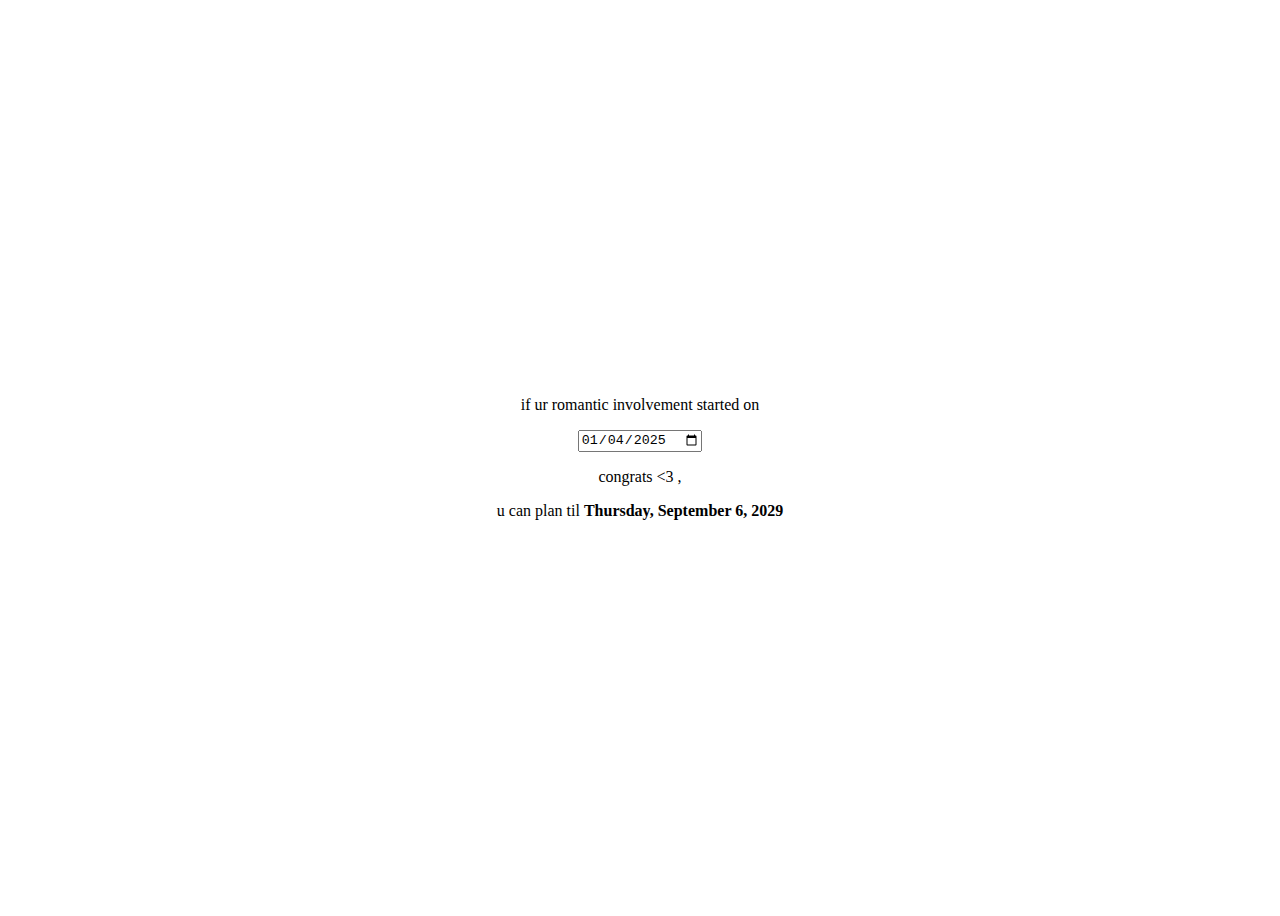
==== index.html @ 117dcfee "initial commit" ====
<html>
    <head>
        <title>romantic involvement calc</title>
        <link rel="stylesheet" href="./index.css" />
    </head>
    <body>
        <div class="center-screen">
            <div>if ur romantic involvement started on</div>
            <input id="start_date" type="date" />
            <div>congrats <3 ,</div>
            <div>u can plan til <b id="end_date"></b></div>
        </div>
        <script src="./index.js"></script>
    </body>
</html>
---- index.css ----
.center-screen {
    display: flex;
    flex-direction: column;
    gap: 1rem;
    justify-content: center;
    align-items: center;
    text-align: center;
    min-height: 100vh;
}
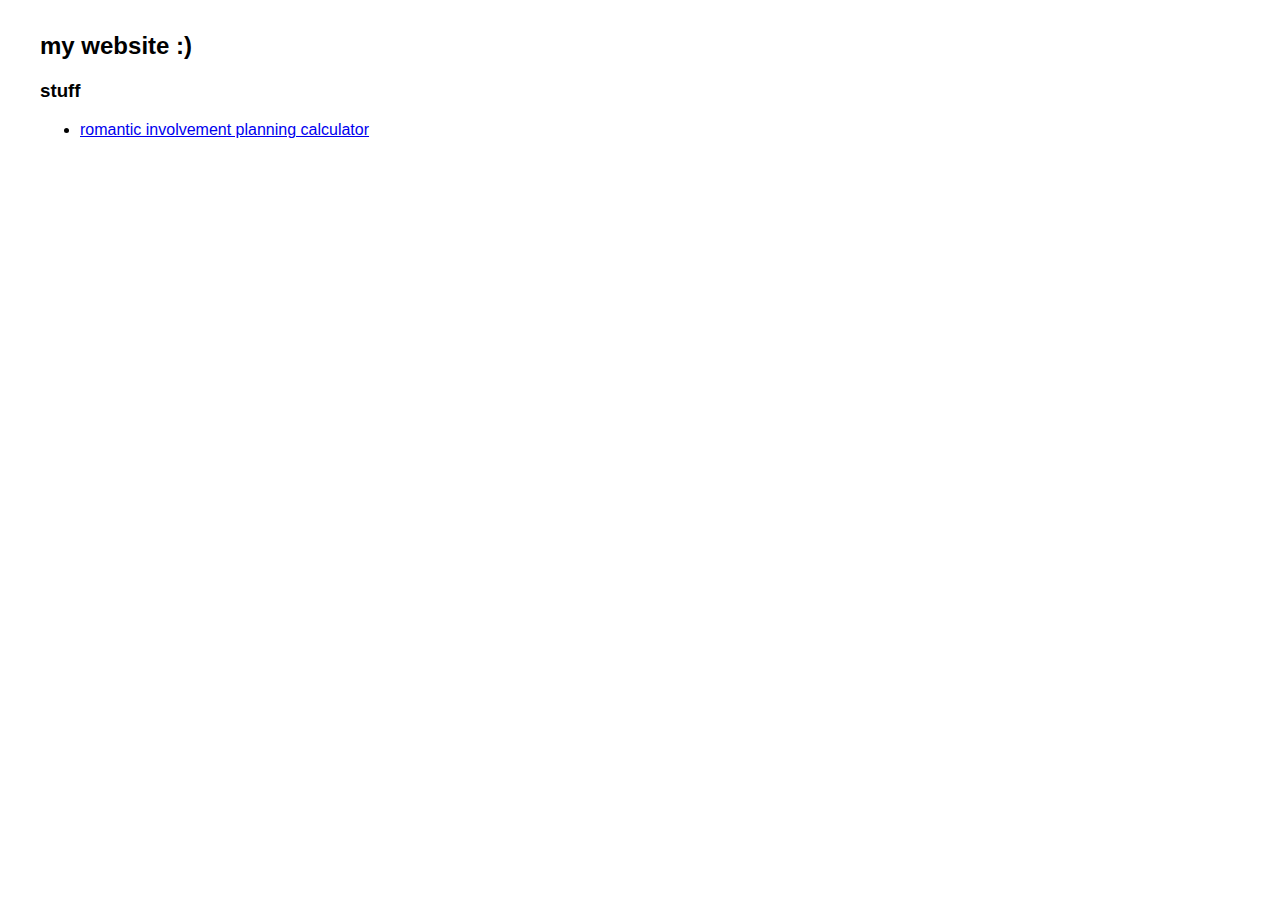
==== commit 36a84ed4: "add main page" ====
--- a/index.html
+++ b/index.html
@@ -1,15 +1,17 @@
-<html>
+<html lang="en">
     <head>
-        <title>romantic involvement calc</title>
+        <title>andris' website</title>
         <link rel="stylesheet" href="./index.css" />
     </head>
     <body>
-        <div class="center-screen">
-            <div>if ur romantic involvement started on</div>
-            <input id="start_date" type="date" />
-            <div>congrats <3 ,</div>
-            <div>u can plan til <b id="end_date"></b></div>
-        </div>
-        <script src="./index.js"></script>
+        <main class="screen-margin">
+            <h2>my website :)</h2>
+            <h3>stuff</h3>
+            <ul>
+                <li>
+                    <a href="coplan/index.html">romantic involvement planning calculator</a>
+                </li>
+            </ul>
+        </main>
     </body>
 </html>
--- a/index.css
+++ b/index.css
@@ -1,3 +1,11 @@
+html {
+    font-family: "Comic Sans MS", sans-serif;
+}
+
+.screen-margin {
+    margin: 2rem;
+}
+
 .center-screen {
     display: flex;
     flex-direction: column;
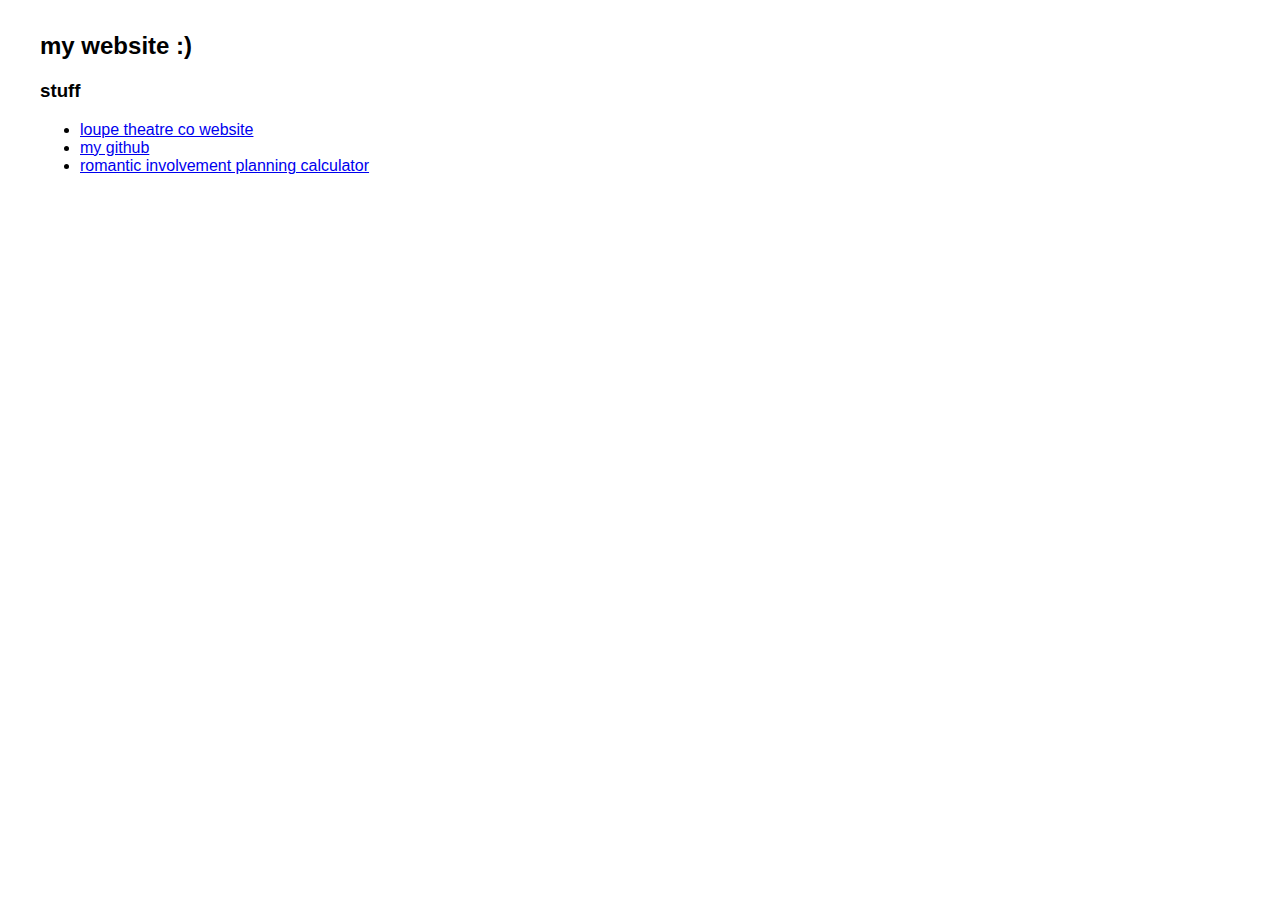
==== commit 0b88f6d0: "add links" ====
--- a/index.html
+++ b/index.html
@@ -9,7 +9,15 @@
             <h3>stuff</h3>
             <ul>
                 <li>
-                    <a href="coplan/index.html">romantic involvement planning calculator</a>
+                    <a href="https://loupe.hu">loupe theatre co website</a>
+                </li>
+                <li>
+                    <a href="https://github.com/horvathandris">my github</a>
+                </li>
+                <li>
+                    <a href="coplan/index.html">
+                        romantic involvement planning calculator
+                    </a>
                 </li>
             </ul>
         </main>
